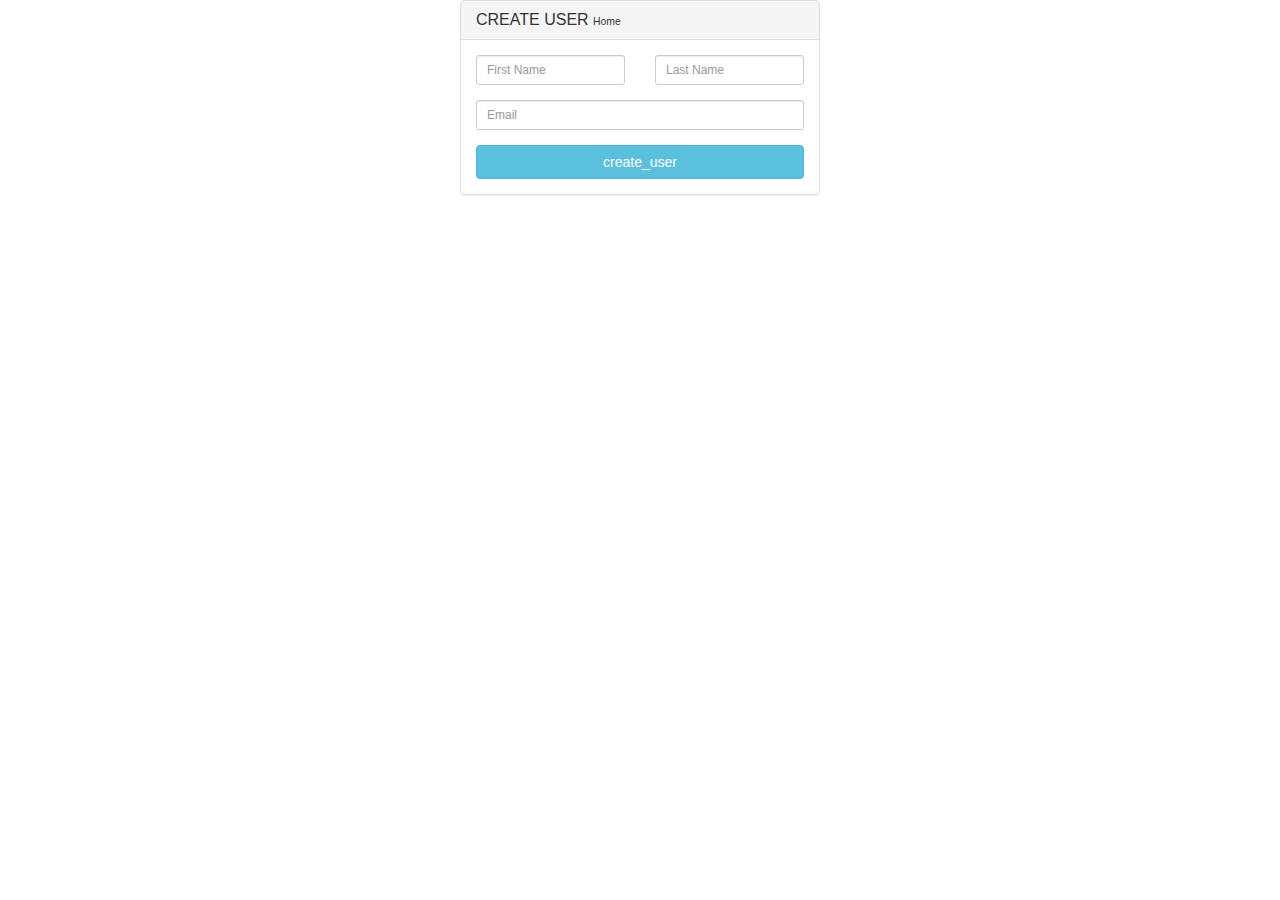
==== templates/add_user.html @ 90a64740 "users CRUD" ====
<!DOCTYPE html>
<html>
<head>
    <meta charset='utf-8'>
    <meta http-equiv='X-UA-Compatible' content='IE=edge'>
    <title>Add New User</title>
    <meta name='viewport' content='width=device-width, initial-scale=1'>
    <link href="//netdna.bootstrapcdn.com/bootstrap/3.1.0/css/bootstrap.min.css" rel="stylesheet" id="bootstrap-css">
    <script src="//netdna.bootstrapcdn.com/bootstrap/3.1.0/js/bootstrap.min.js"></script>
    <script src="//code.jquery.com/jquery-1.11.1.min.js"></script>
    <link rel="stylesheet" type="text/css" href="{{ url_for('static', filename='/style_edit.css') }}">
</head>
<body>
    <div class="container">
        <div class="row centered-form">
        <div class="col-xs-12 col-sm-8 col-md-4 col-sm-offset-2 col-md-offset-4">
        	<div class="panel panel-default">
        		<div class="panel-heading">
			    		<h3 class="panel-title">CREATE USER <small><a href="/"> Home </a></small></h3>
			 			</div>
			 			<div class="panel-body">
			    		<form action ="/add_user" method="POST" role="form">
			    			<div class="row">
			    				<div class="col-xs-6 col-sm-6 col-md-6">
			    					<div class="form-group">
			                            <input type="text" class="form-control input-sm floatlabel" placeholder="First Name" name="first_name">
			    					</div>
			    				</div>
			    				<div class="col-xs-6 col-sm-6 col-md-6">
			    					<div class="form-group">
			    						<input type="text" name="last_name" id="last_name" class="form-control input-sm" placeholder="Last Name">
			    					</div>
			    				</div>
			    			</div>

			    			<div class="form-group">
			    				<input type="email" name="email" id="email" class="form-control input-sm" placeholder="Email">
			    			</div>
			    			<input type="submit" value="create_user" class="btn btn-info btn-block">
			    		</form>
			    	</div>
	    		</div>
    		</div>
    	</div>
    </div>
</body>
</html>
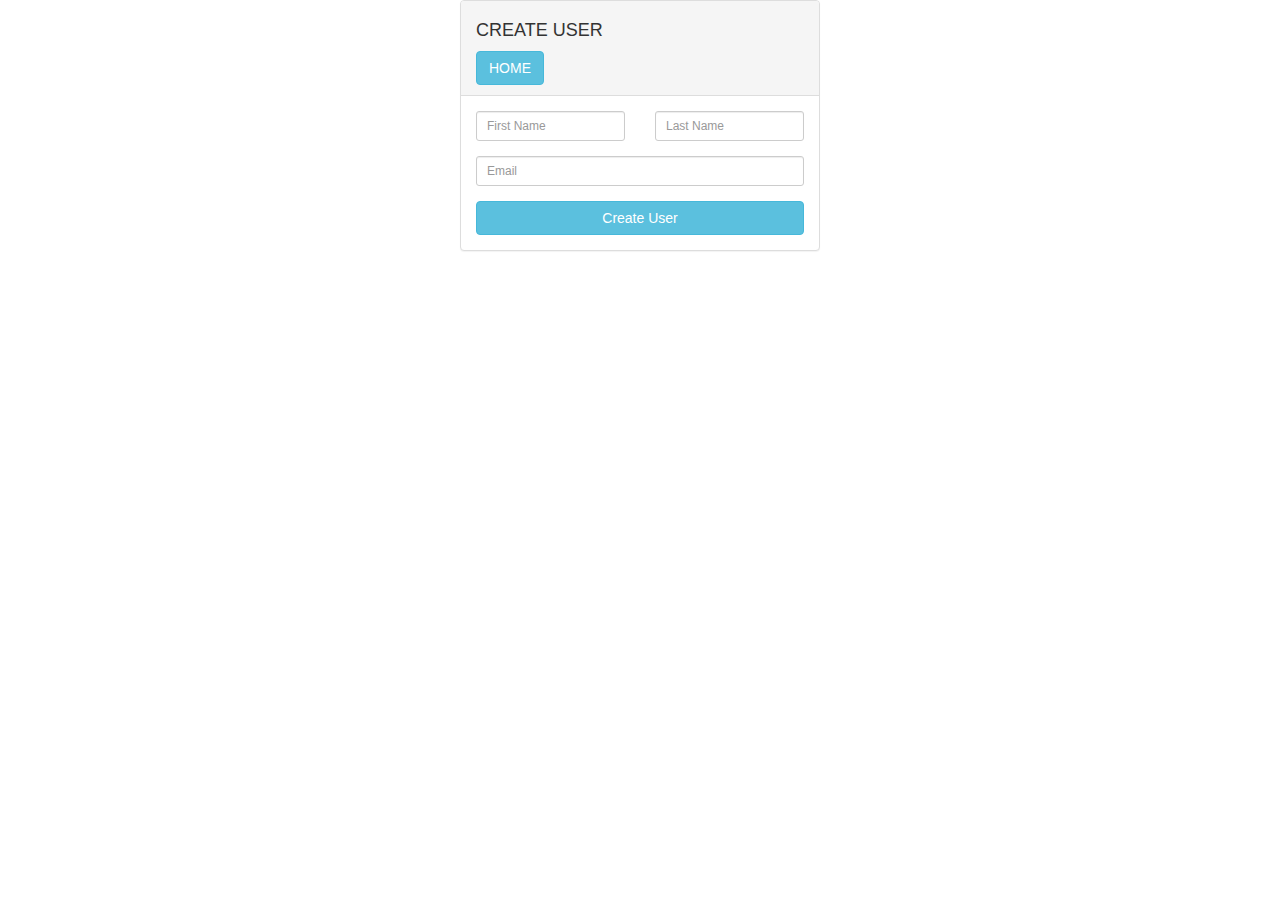
==== commit 25823e5b: "Update Style fix bugs" ====
--- a/templates/add_user.html
+++ b/templates/add_user.html
@@ -16,7 +16,8 @@
         <div class="col-xs-12 col-sm-8 col-md-4 col-sm-offset-2 col-md-offset-4">
         	<div class="panel panel-default">
         		<div class="panel-heading">
-			    		<h3 class="panel-title">CREATE USER <small><a href="/"> Home </a></small></h3>
+			    		<h4>CREATE USER </h4>
+						<a class="btn btn-info" href="/" role="button">HOME</a>
 			 			</div>
 			 			<div class="panel-body">
 			    		<form action ="/add_user" method="POST" role="form">
@@ -36,7 +37,7 @@
 			    			<div class="form-group">
 			    				<input type="email" name="email" id="email" class="form-control input-sm" placeholder="Email">
 			    			</div>
-			    			<input type="submit" value="create_user" class="btn btn-info btn-block">
+			    			<input type="submit" value="Create User" class="btn btn-info btn-block">
 			    		</form>
 			    	</div>
 	    		</div>
